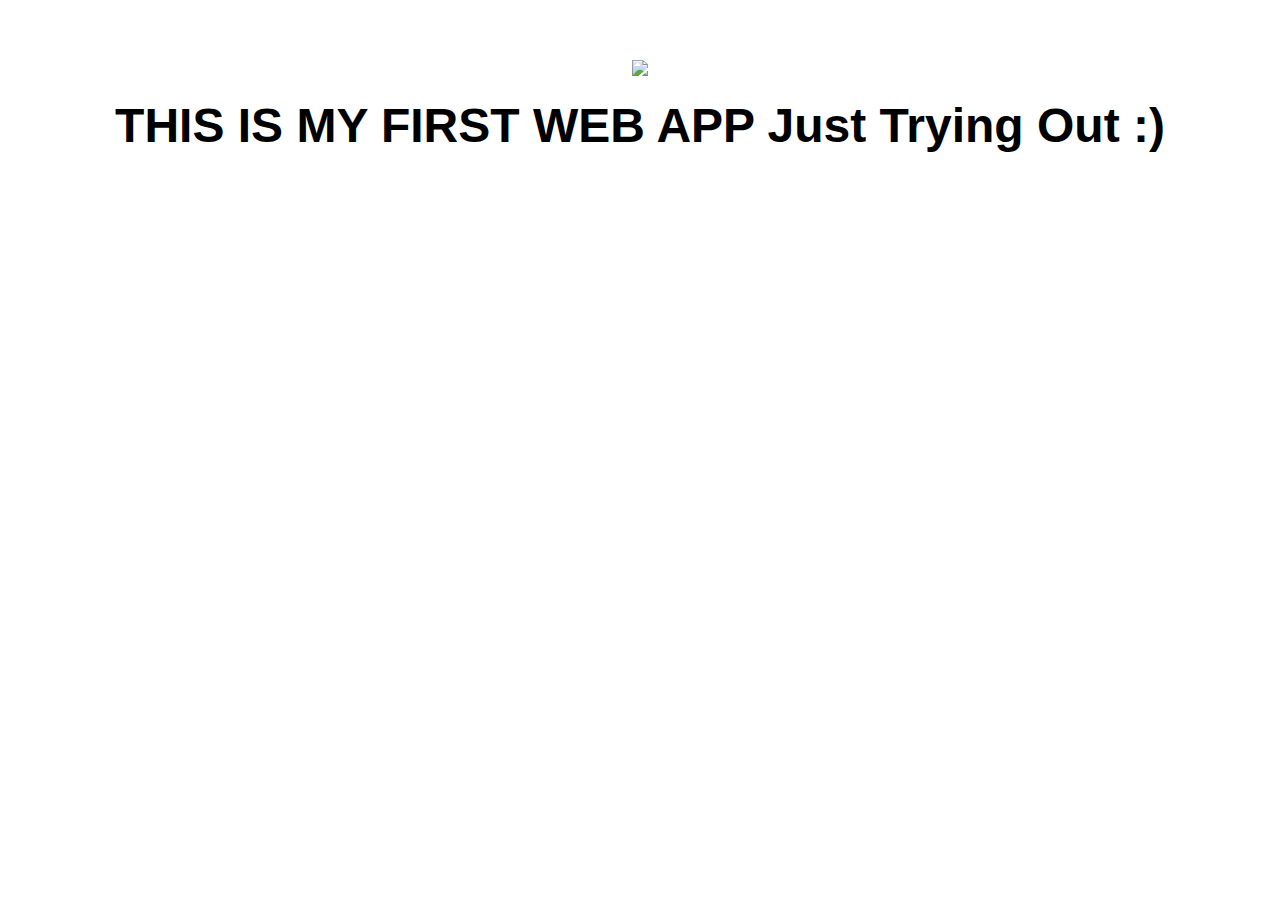
==== ui/index.html @ e2e448e3 "[imad-console] Updates ui/index.html" ====
<!doctype html>
<html>
    <head>
        <link href="/ui/style.css" rel="stylesheet" />
    </head>
    <body>
        <div class="center">
            <img src="/ui/madi.png" class="img-medium"/>
        </div>
        <br>
        <div class="center text-big bold">
            THIS IS MY FIRST WEB APP
            Just Trying Out :) 
        </div>
        <script>
            alert('Hi Im Javascript');
        </script>
        <script type="text/javascript" src="/ui/main.js">
        </script>
    </body>
</html>
---- ui/style.css ----
body {
    font-family: sans-serif;
    margin-top: 60px;
}

.center {
    text-align: center;
}

.text-big {
    font-size: 300%;
}

.bold {
    font-weight: bold;
}

.img-medium {
    height: 200px;
}

.container {
    max-width: 800px;
    margin: 0 auto;
    color: grey;
    font-family: san-serif;
    padding-left: 20px;
    padding-right: 20px;   
}
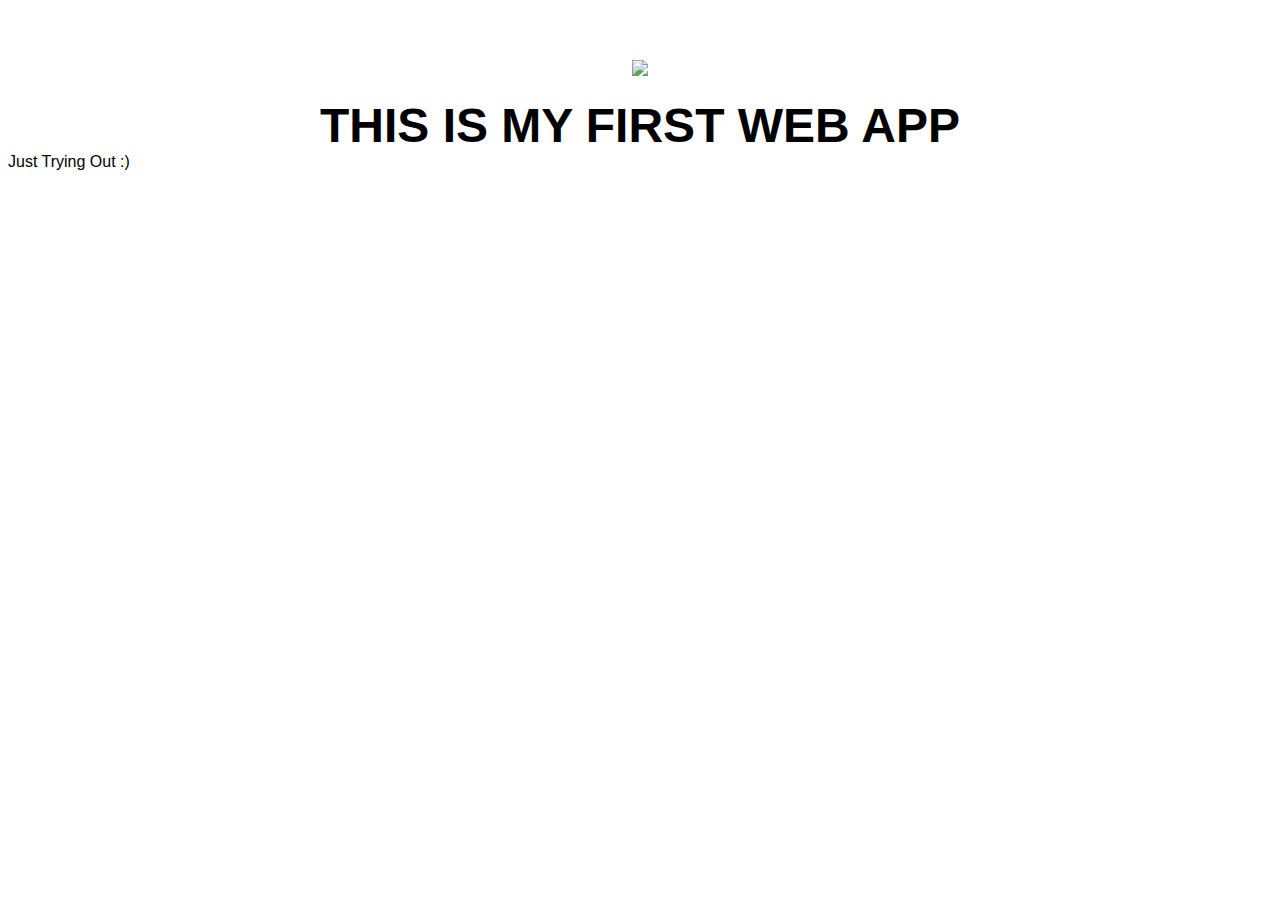
==== commit a330861e: "[imad-console] Updates ui/index.html" ====
--- a/ui/index.html
+++ b/ui/index.html
@@ -10,6 +10,8 @@
         <br>
         <div class="center text-big bold">
             THIS IS MY FIRST WEB APP
+        </div>
+        <div class="centre text-big-bold">
             Just Trying Out :) 
         </div>
         <script>
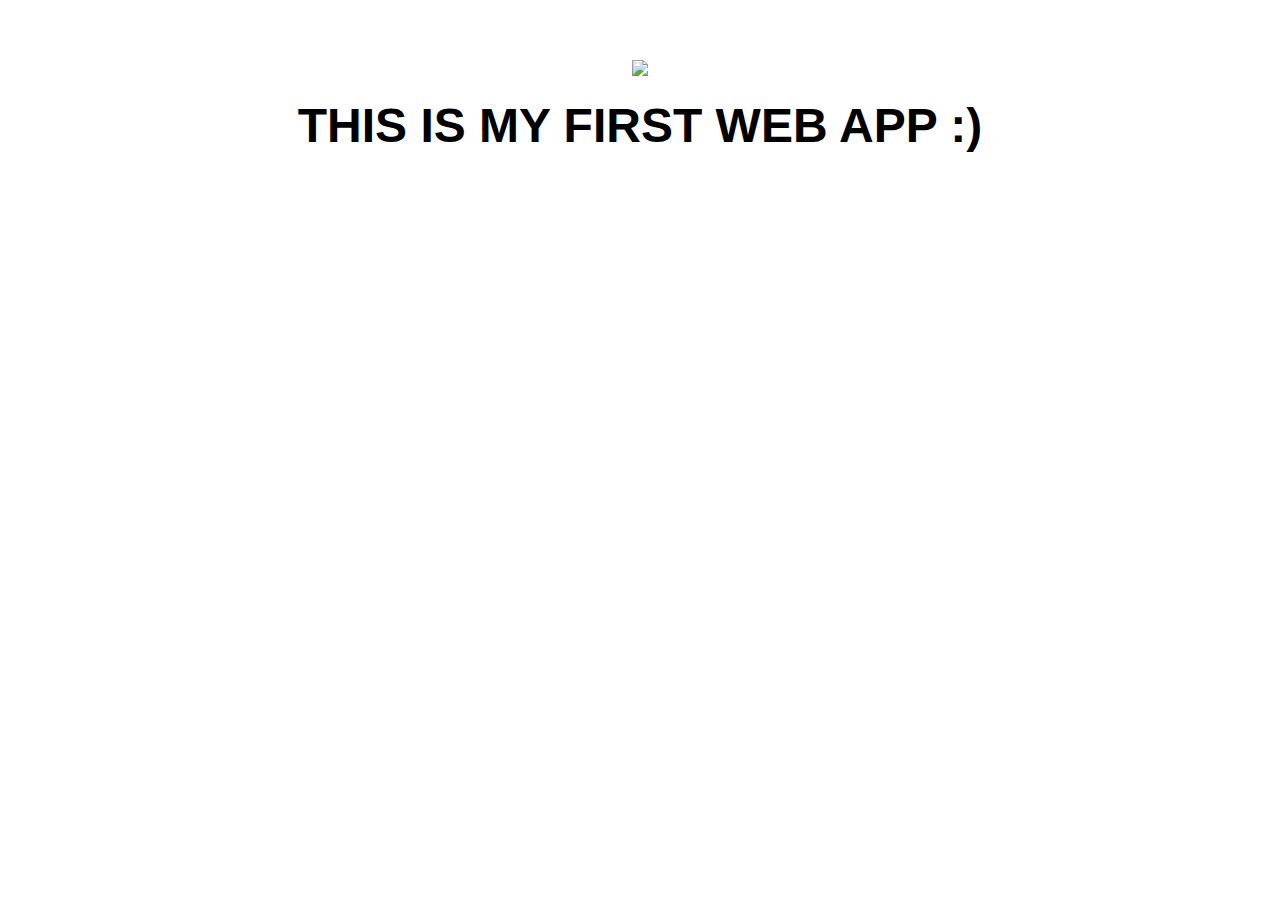
==== commit d645f085: "[imad-console] Updates ui/index.html" ====
--- a/ui/index.html
+++ b/ui/index.html
@@ -9,13 +9,10 @@
         </div>
         <br>
         <div class="center text-big bold">
-            THIS IS MY FIRST WEB APP
-        </div>
-        <div class="centre text-big-bold">
-            Just Trying Out :) 
+            THIS IS MY FIRST WEB APP :)
         </div>
         <script>
-            alert('Hi Im Javascript');
+            alert('Welcome To This Trial Webapp');
         </script>
         <script type="text/javascript" src="/ui/main.js">
         </script>
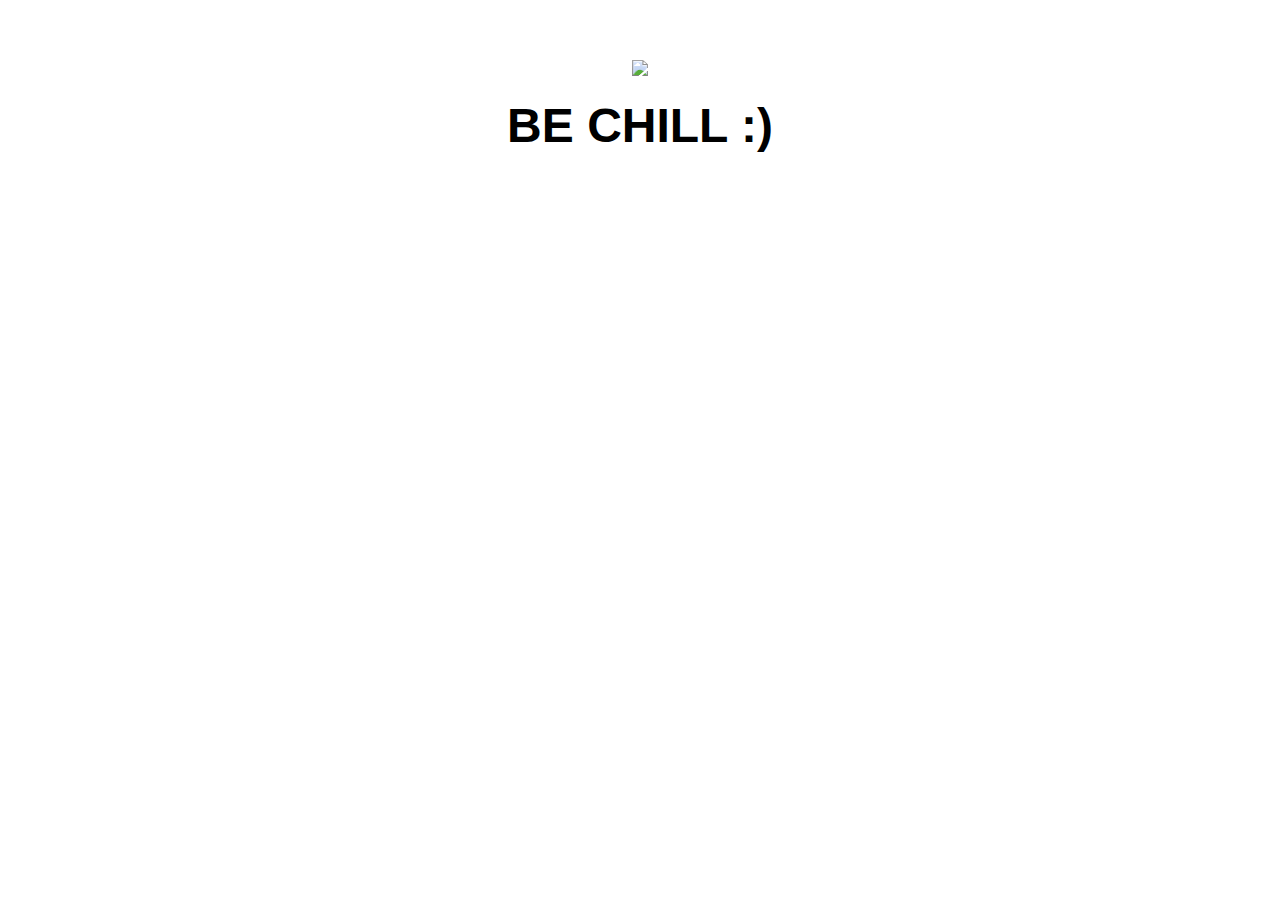
==== commit a23c3227: "[imad-console] Updates ui/index.html" ====
--- a/ui/index.html
+++ b/ui/index.html
@@ -8,7 +8,7 @@
             <img src="/ui/madi.png" class="img-medium"/>
         </div>
         <br>
-        <div class="center text-big bold">
+        <div id='main-text' class="center text-big bold">
             THIS IS MY FIRST WEB APP :)
         </div>
         <script>
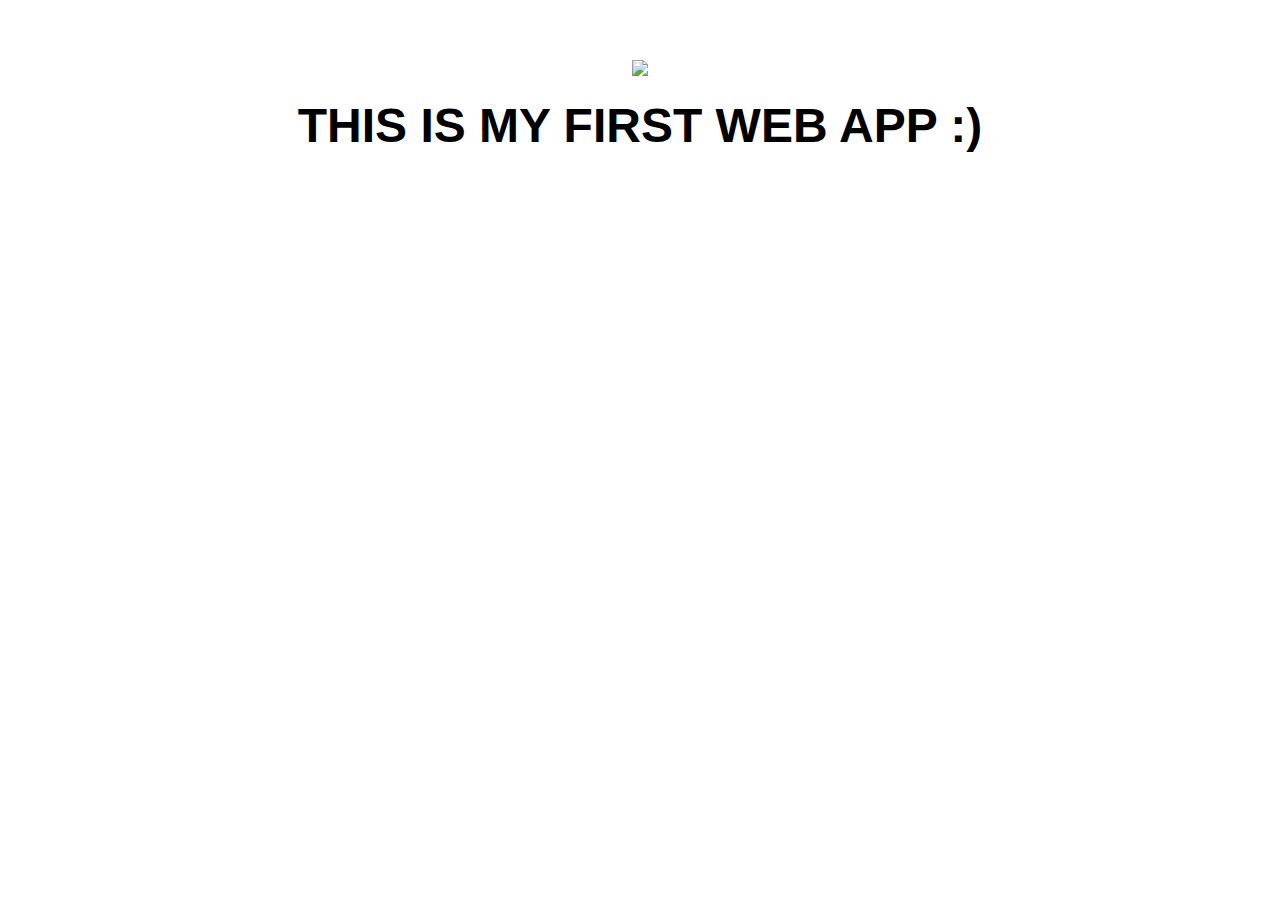
==== commit b801fade: "[imad-console] Updates ui/index.html" ====
--- a/ui/index.html
+++ b/ui/index.html
@@ -5,7 +5,7 @@
     </head>
     <body>
         <div class="center">
-            <img src="/ui/madi.png" class="img-medium"/>
+            <img id='madi' src="/ui/madi.png" class="img-medium"/>
         </div>
         <br>
         <div id='main-text' class="center text-big bold">
